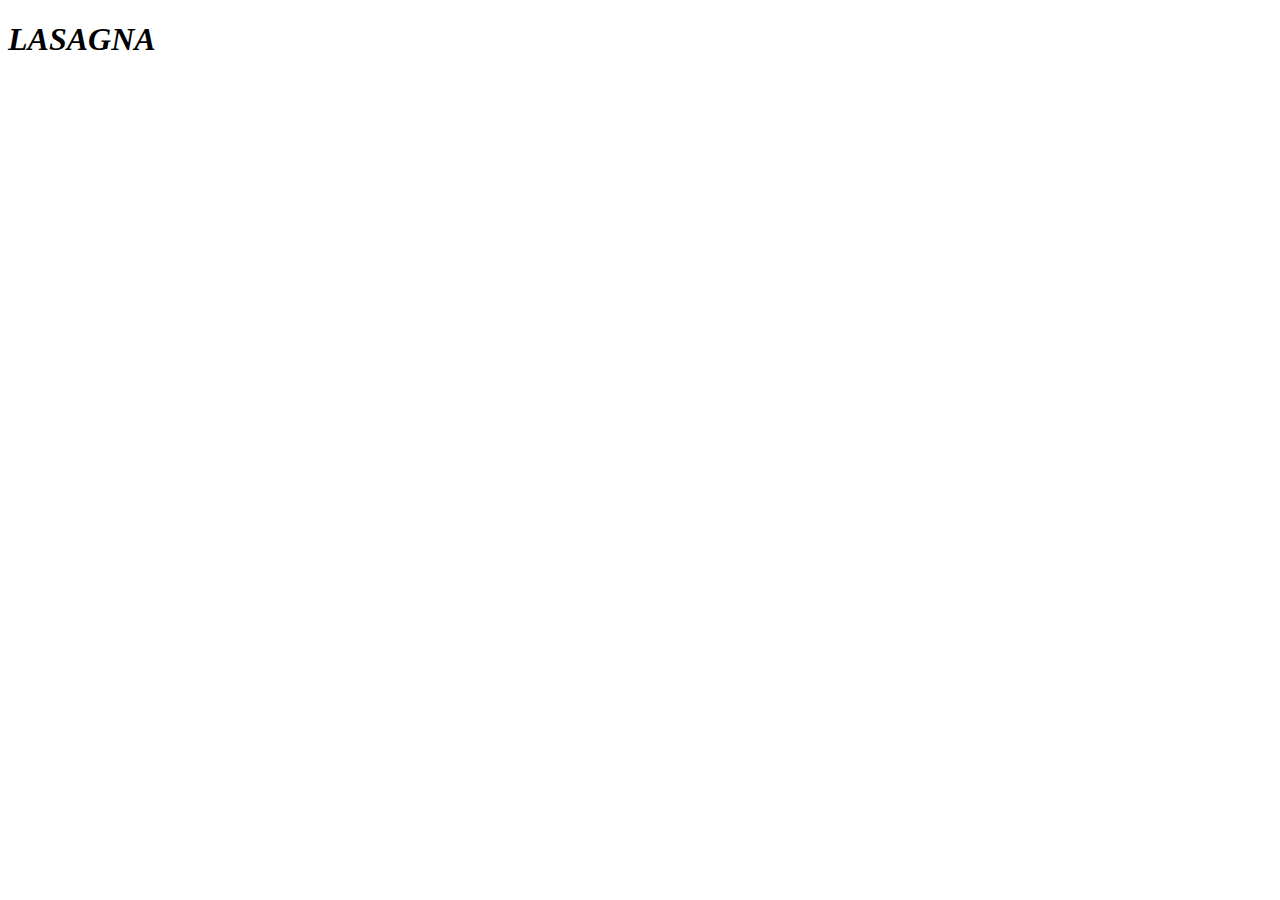
==== receipes/chili.html @ 79df6171 "chili.html" ====
<!DOCTYPE html>
<html lang="en">
    <head>
        <meta charset="utf-8">

        <title><strong>MANCARE</strong></title>
       
    
    </head>


    <body>

        <h1><em> LASAGNA</em></h1>

    </body>
</html>
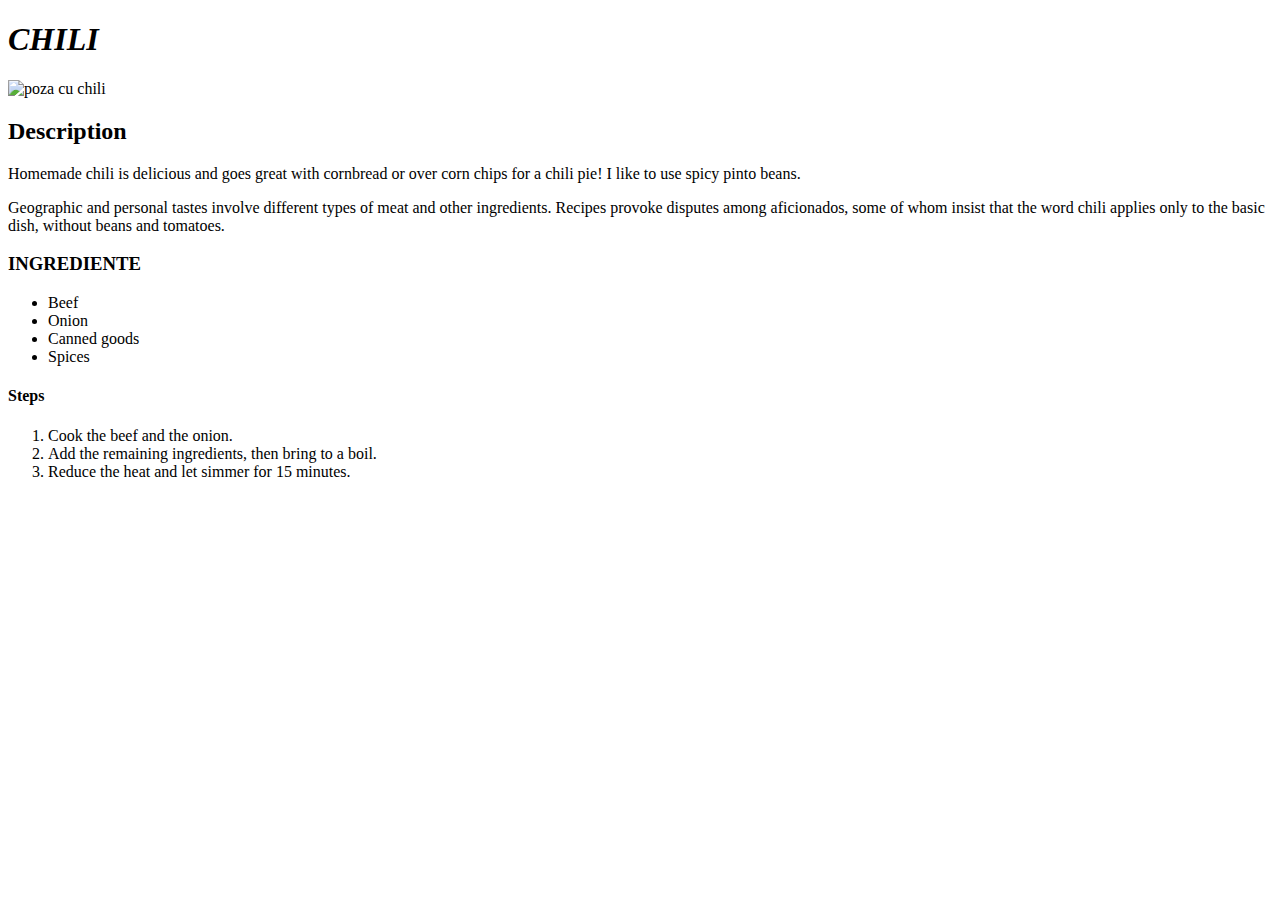
==== commit 355afada: "Edit README.md and index.html" ====
--- a/receipes/chili.html
+++ b/receipes/chili.html
@@ -3,15 +3,31 @@
     <head>
         <meta charset="utf-8">
 
-        <title><strong>MANCARE</strong></title>
+        <title><strong>RETETE</strong></title>
        
     
     </head>
+    
 
 
     <body>
 
-        <h1><em> LASAGNA</em></h1>
+        <h1><em> CHILI</em></h1>
+        <img src="https://imagesvc.meredithcorp.io/v3/mm/image?url=https%3A%2F%2Fpublic-assets.meredithcorp.io%2F944d2aec59c52691c5961c532f9baedf%2F1649006848easy%2520homemade%2520chili.jpg&q=60&c=sc&orient=true&poi=auto&h=512" alt="poza cu chili">
+        <h2>Description</h2>
+        <p>Homemade chili is delicious and goes great with cornbread or over corn chips for a chili pie! I like to use spicy pinto beans.</p>
+        <p> Geographic and personal tastes involve different types of meat and other ingredients. Recipes provoke disputes among aficionados, some of whom insist that the word chili applies only to the basic dish, without beans and tomatoes.</p>
+        <h3>INGREDIENTE</h3>
+        <ul><li>Beef</li>
+        <li>Onion</li>
+        <li>Canned goods</li>
+        <li>Spices</li>
+        </ul>
+        <h4>Steps</h4>
+        <ol><li>Cook the beef and the onion.</li>
+        <li>Add the remaining ingredients, then bring to a boil.</li>
+        <li>Reduce the heat and let simmer for 15 minutes.</li>
+        </ol>
 
     </body>
 </html>